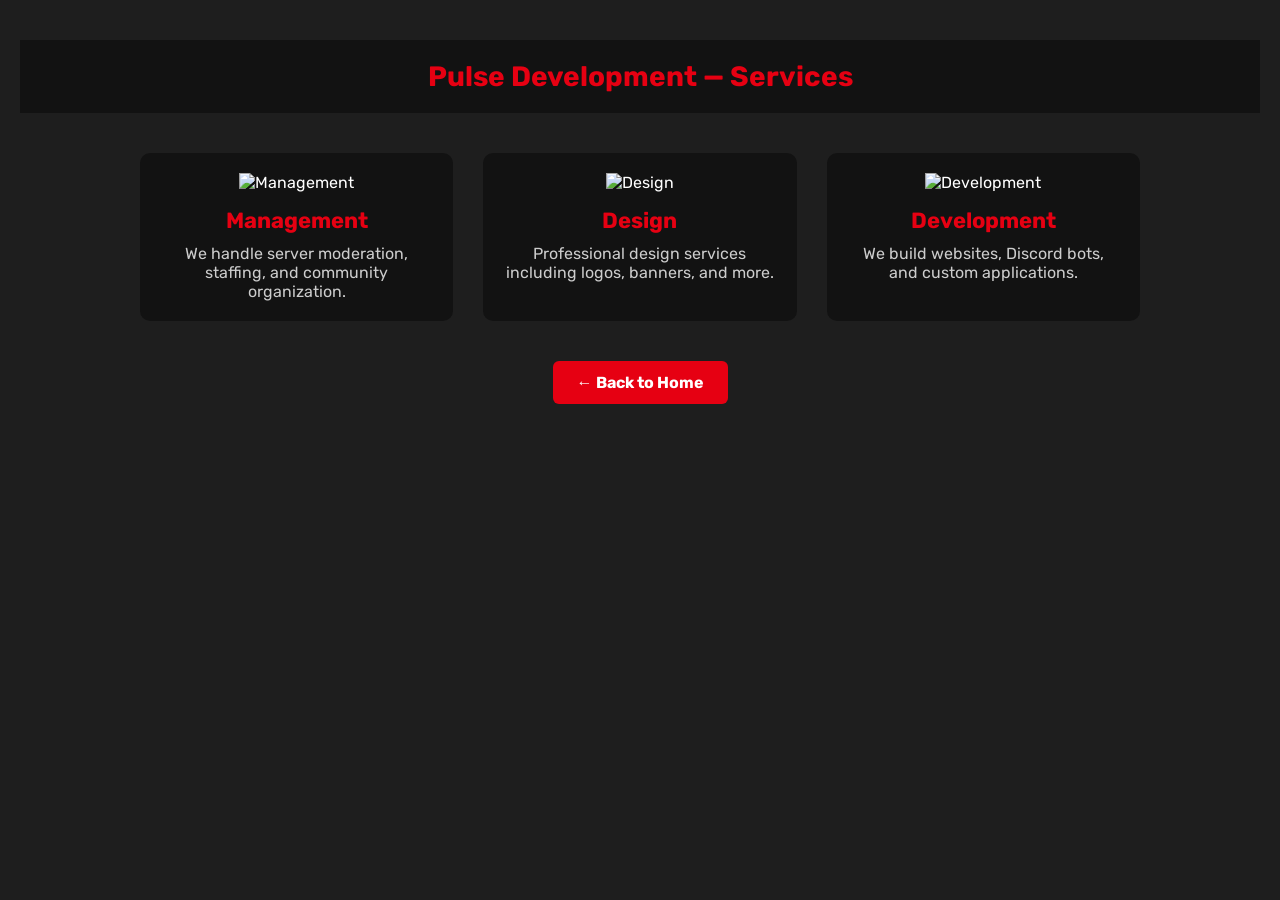
==== services.html @ d0412aa5 "services.html" ====
<!DOCTYPE html>
<html lang="en">
<head>
  <meta charset="UTF-8" />
  <meta name="viewport" content="width=device-width, initial-scale=1" />
  <title>Pulse Development | Services</title>
  <link href="https://fonts.googleapis.com/css2?family=Rubik&display=swap" rel="stylesheet">
  <style>
    :root {
      --red: #e60012;
      --black: #121212;
      --white: #ffffff;
      --dark-gray: #1e1e1e;
    }

    * {
      box-sizing: border-box;
      margin: 0;
      padding: 0;
      font-family: 'Rubik', sans-serif;
    }

    body {
      background: var(--dark-gray);
      color: var(--white);
      padding: 40px 20px;
      min-height: 100vh;
    }

    header {
      background: var(--black);
      padding: 20px 50px;
      text-align: center;
      font-size: 28px;
      font-weight: bold;
      color: var(--red);
      margin-bottom: 40px;
    }

    .services-list {
      max-width: 1000px;
      margin: auto;
      display: grid;
      grid-template-columns: repeat(auto-fit, minmax(250px, 1fr));
      gap: 30px;
    }

    .service {
      background: var(--black);
      padding: 20px;
      border-radius: 10px;
      text-align: center;
      transition: transform 0.3s;
    }

    .service:hover {
      transform: translateY(-5px);
      box-shadow: 0 0 15px var(--red);
    }

    .service img {
      width: 80px;
      margin-bottom: 15px;
    }

    .service h3 {
      font-size: 22px;
      margin-bottom: 10px;
      color: var(--red);
    }

    .service p {
      font-size: 16px;
      color: #ccc;
    }

    a.back-btn {
      display: block;
      width: fit-content;
      margin: 40px auto 0;
      padding: 12px 24px;
      background: var(--red);
      color: var(--white);
      border-radius: 6px;
      font-weight: bold;
      text-decoration: none;
      transition: background 0.3s ease;
    }

    a.back-btn:hover {
      background: #b5000e;
    }
  </style>
</head>
<body>

  <header>Pulse Development — Services</header>

  <div class="services-list">
    <div class="service">
      <img src="https://via.placeholder.com/80?text=💼" alt="Management" />
      <h3>Management</h3>
      <p>We handle server moderation, staffing, and community organization.</p>
    </div>
    <div class="service">
      <img src="https://via.placeholder.com/80?text=🎨" alt="Design" />
      <h3>Design</h3>
      <p>Professional design services including logos, banners, and more.</p>
    </div>
    <div class="service">
      <img src="https://via.placeholder.com/80?text=🛠️" alt="Development" />
      <h3>Development</h3>
      <p>We build websites, Discord bots, and custom applications.</p>
    </div>
  </div>

  <a href="index.html" class="back-btn">← Back to Home</a>

</body>
</html>
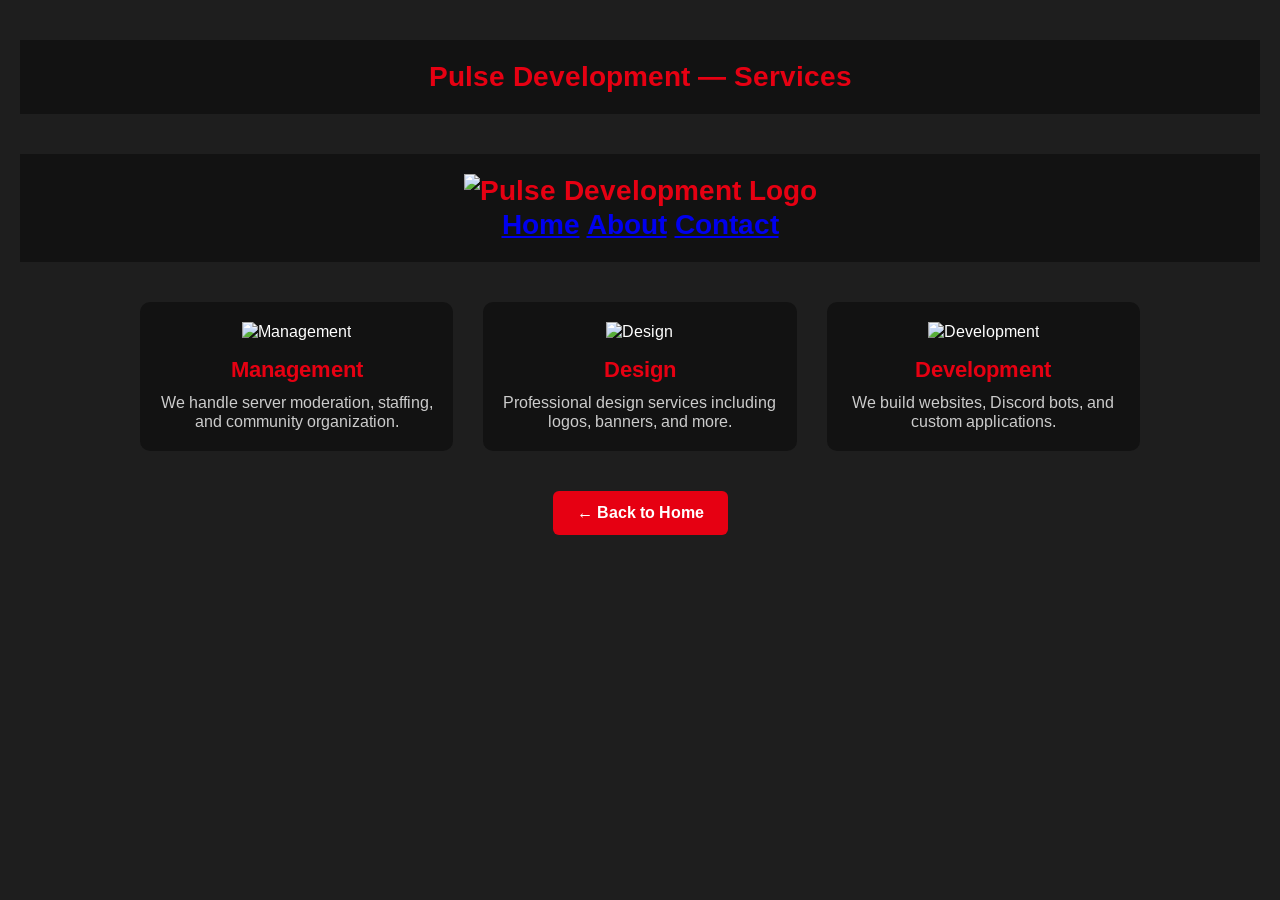
==== commit e6ab65a4: "services.html" ====
--- a/services.html
+++ b/services.html
@@ -4,7 +4,7 @@
   <meta charset="UTF-8" />
   <meta name="viewport" content="width=device-width, initial-scale=1" />
   <title>Pulse Development | Services</title>
-  <link href="https://fonts.googleapis.com/css2?family=Rubik&display=swap" rel="stylesheet">
+  <link href="https://fonts.googleapis.com/css2?family=Arimo&display=swap" rel="stylesheet">
   <style>
     :root {
       --red: #e60012;
@@ -17,7 +17,7 @@
       box-sizing: border-box;
       margin: 0;
       padding: 0;
-      font-family: 'Rubik', sans-serif;
+      font-family: 'Arimo', sans-serif;
     }
 
     body {
@@ -96,6 +96,20 @@
 
   <header>Pulse Development — Services</header>
 
+  <header>
+  <div class="logo">
+    <img src="images/logo.png" alt="Pulse Development Logo" />
+  </div>
+  <nav>
+    <a href="#">Home</a>
+    <a href="#about">About</a>
+    <a href="https://discord.gg/AxhcFukBzx" target="_blank" class="discord-btn">
+      <i class="fab fa-discord"></i> Contact
+    </a>
+  </nav>
+</header>
+
+
   <div class="services-list">
     <div class="service">
       <img src="https://via.placeholder.com/80?text=💼" alt="Management" />
